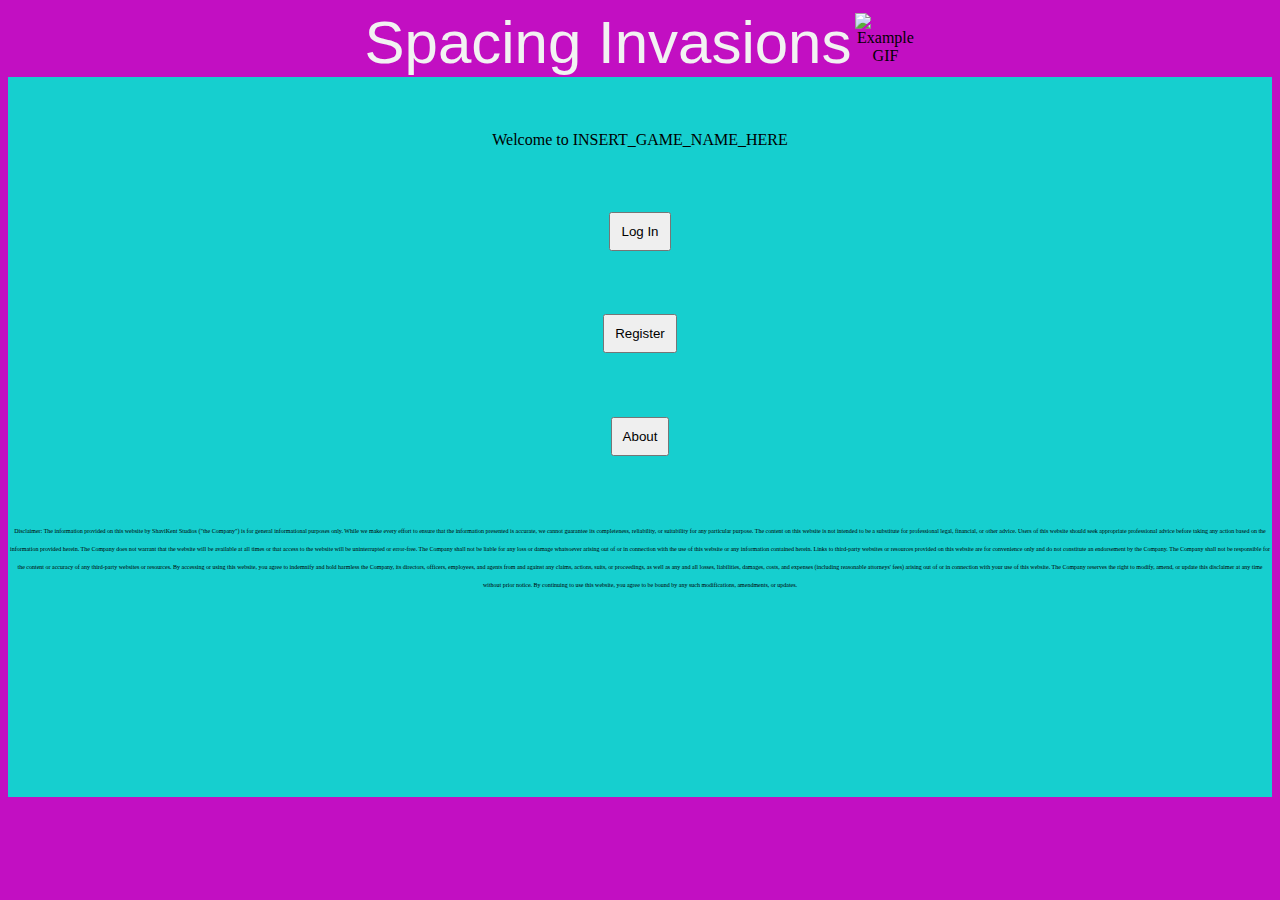
==== index.html @ ffd97d1d "finished working on live displaying of the stats" ====
<!DOCTYPE html>

<!-- Cannon Game HTML5 document. -->
<html>
   <head>
      <meta charset = "utf-8">
      <title></title>
      <link rel="stylesheet" href="game.css">
      <style type = "text/css">
         canvas { border: 1px solid black; }
      </style>
      <script src="jquery-1.10.2.min.js"></script>
      <script src="http://ajax.googleapis.com/ajax/libs/jquery/1.10.2/jquery.min.js"></script>
	   <script src="game.js"> </script>
   </head>
   <body>
    <div id="header">
        <div id="header-text">Spacing Invasions</div>
        <img id="header-logo" src="assets/header_logo.gif" alt="Example GIF">


    </div>
    <div id="logo_container"><img id="logo" src="assets/logo.png" /></div>
       <div id="landing" class="page">
           <br /><br /><br />
           Welcome to INSERT_GAME_NAME_HERE
           <button id="login_b" class="menu_button">Log In</button>
           <button id="register_b" class="menu_button">Register</button>
           <button id="about_b" class="menu_button">About</button>
           <a>
               Disclaimer:

               The information provided on this website by ShaviKent Studios ("the Company") is for general informational purposes only. While we make every effort to ensure that the information presented is accurate, we cannot guarantee its completeness, reliability, or suitability for any particular purpose.

               The content on this website is not intended to be a substitute for professional legal, financial, or other advice. Users of this website should seek appropriate professional advice before taking any action based on the information provided herein.

               The Company does not warrant that the website will be available at all times or that access to the website will be uninterrupted or error-free. The Company shall not be liable for any loss or damage whatsoever arising out of or in connection with the use of this website or any information contained herein.

               Links to third-party websites or resources provided on this website are for convenience only and do not constitute an endorsement by the Company. The Company shall not be responsible for the content or accuracy of any third-party websites or resources.

               By accessing or using this website, you agree to indemnify and hold harmless the Company, its directors, officers, employees, and agents from and against any claims, actions, suits, or proceedings, as well as any and all losses, liabilities, damages, costs, and expenses (including reasonable attorneys' fees) arising out of or in connection with your use of this website.

               The Company reserves the right to modify, amend, or update this disclaimer at any time without prior notice. By continuing to use this website, you agree to be bound by any such modifications, amendments, or updates.
           </a>
       </div>
       <div id="login" class="page" style="display: none;">
           <div>
               <button class="close-button">&times;</button>
               <label for="username">Username:</label>
               <input type="text" id="username" name="username" required> &nbsp;
               <label for="password">Password:</label>
               <input type="password" id="password" name="password" required>
               <br /><br />
               <button id="login_submit" type="submit"><span>Login</span></button>
           </div>
       </div>

       <div id="register" class="page" style="display: none;">
           <button class="close-button">&times;</button>
           <br />
           <div class="register_form">
               <div class="register_row">
                   <label for="input-1" style="float:left;">Username:</label>
                   <input type="text" id="userReg" class="regField" name="" style="float:right;" required>
               </div>
               <br />
               <div class="register_row">
                   <label for="input-1" style="float:left;">Password:</label>
                   <input type="password" id="pw1Reg" name="" style="float:right;" required>
               </div>
               <div id="password-strength-status1"></div>
               <br />
               <div class="register_row">
                   <label for="input-1" style="float:left;">Confirm Password:</label>
                   <input type="password" id="pw2Reg" name="" style="float:right;" required>
               </div>
               <div id="password-strength-status2"></div>
               <br />
               <div class="register_row">
                   <label for="input-1" style="float:left;">First Name:</label>
                   <input type="text" id="fnameReg" name="" style="float:right;" required>
               </div>
               <div id="fnamealert"></div>
               <br />
               <div class="register_row">
                   <label for="input-1" style="float:left;">Last Name:</label>
                   <input type="text" id="lnameReg" name="" style="float:right;" required>
               </div>
               <div id="lnamealert"></div>
               <br />
               <div class="register_row">
                   <label for="input-1" style="float:left;">Email:</label>
                   <input type="email" id="emailReg" name="" style="float:right;" required>
               </div>
               <br>
               <div class="register_row">
                   <button id="register_submit" type="submit"><span>register</span></button>
               </div>
               <br />
            </div>
       </div>

        <div id="conf" class="page" style="display: none;">

            <br>
            <div id="ships">
                <div class="shipCardContainer">
                    <div id="shipCard1" class="shipCard">
                        <img src="assets/shooting.png" alt="Image 1" />
                        <div class="divider"></div>
                        <p>This ship shoots faster</p>
                        <div class="divider"></div>
                        <button id="shipCardButton1" class="shipCardButton">Boom</button>
                    </div>
                    <div id="shipCard2" class="shipCard">
                        <img src="assets/speed_arrows.png" alt="Image 2" />
                        <div class="divider"></div>
                        <p>This ship moves faster</p>
                        <div class="divider"></div>
                        <button id="shipCardButton2" class="shipCardButton">Zoom</button>
                    </div>
                    <div id="shipCard3" class="shipCard">
                        <img src="assets/life.png" alt="Image 3" />
                        <div class="divider"></div>
                        <p>This ship has more HP</p>
                        <div class="divider"></div>
                        <button id="shipCardButton3" class="shipCardButton">Room(for error)</button>
                    </div>
                    </div>
                <p>Press the button you want to shoot with</p>
                <select name="time" id="gametime">
                    <option value="2">2 minutes</option>
                    <option value="3">3 minutes</option>
                    <option value="4">4 minutes</option>
                    <option value="5">5 minutes</option>
                    <option value="6">6 minutes</option>
                    <option value="7">7 minutes</option>
                    <option value="8">8 minutes</option>
                    <option value="9">9 minutes</option>
                    <option value="10">10 minutes</option>
                </select>

                &nbsp;
                <button id="shootChoose">click me to choose</button>
                <button id="start">gamu startu</button>
                
            </div>
        </div>


       
        <div id="game" class="page" style="display: none;">
            <div id="canvas">
            <div id="timer" class="child" style="display: none;">Time: 0</div>
            <canvas id="theCanvas" width="560" height="820" class="child"></canvas>
            <div id="lifes" class="child" style="display: none;">LIFES: 0</div>
            <div id="score" class="child" style="display: none;">SCORE: 0</div>
            </div>
            <p>
                <input id="startButton" type="button" value="Start Game">
                <input id="resetGame" type="button" value="Reset">
            </p>
        </div>
        <br><br><br>
        <span id="forTable">
        <div id="scoreboard" class="page" style="display: none;">
            <table id="scoretable">
                <tr>
                    <th>Place</th>
                    <th>Name</th>
                    <th>Score</th>
                </tr>
            </table>
        </span>
            <br>
            <input id="newGame" type="button" value="Start Game">
        </div>

       <!-- The Modal -->
       <div id="myModal" class="modal">

           <!-- Modal content -->
           <div class="modal-content">
               <span class="close">&times;</span>
               <p>
                Thank you for trying our game! <br>
                We are David Shavit and Noam Kent. <br>
                In this project we used the JQuery plugin. <br>
                We ran into some trouble with understanding how objects were passed in JS but we figured it out with our good friends Google and ChatGPT :) <br>
               </p>
           </div>

       </div>
   </body>
</html>
---- game.css ----
.page {
    text-align: center;
    align-items: center;
    background-color: rgb(22, 207, 207);
    height: 80vh;
}
body{
    background-color:rgb(194, 15, 194);
    align-content: center;
}
#header{
    margin: auto;
    width: 60%;
    background-image: url("assets/plate.png");
    text-align: center;
}
#header-text{
    font-family: "Arial", sans-serif;
    color: #f2f2f2;
    font-size: 60px;
    display: inline-block;
    vertical-align: middle;
}
#header-logo{
    width: 60px;
    height: 60px;
    display: inline-block;
    vertical-align: middle;
}
#login {
    display: flex;
    flex-direction: column;
    align-items: center;
    justify-content: center;
    background-color: #f2f2f2;
    padding: 20px;
    border-radius: 10px;
    box-shadow: 0px 5px 10px rgba(0, 0, 0, 0.2);
}

.close-button {
    position: absolute;
    top: 10px;
    right: 10px;
    background-color: transparent;
    border: none;
    font-size: 24px;
    cursor: pointer;
}

.close-button:hover {
    color: red;
}
.menu_button {
    margin: auto;
    margin-top: 5%;
    margin-bottom: 5%;
    display: block;
}
#logo_container{
    position: absolute;
    top: 45%;
    left: 50%;
    transform: translate(-50%, -50%);
    width: 65%;
}
#logo{
    margin: 0 auto;
    width: 100%;
}
a{
    line-height: 0.1;
    font-size:6px;
}

#login_submit {
    vertical-align: middle;
    background-color: #4CAF50;
    color: white;
    padding: 10px;
    border: none;
    border-radius: 5px;
    cursor: pointer;
    transition: background-color 0.3s ease;
}

#login_submit span {
    cursor: pointer;
    display: inline-block;
    position: relative;
    transition: 0.5s;
}

#login_submit span:after {
    content: '\00bb';
    position: absolute;
    opacity: 0;
    top: 0;
    right: -20px;
    transition: 0.5s;
}

#login_submit:hover span {
    padding-right: 25px;
}

#login_submit:hover span:after {
    opacity: 1;
    right: 0;
}

.register_form {
    margin:auto;
    display: flex;
    width: 25%;
    flex-direction: column;
    align-items: stretch;
}
.register_row {
    flex-direction: row;
    align-items: center;
    margin-bottom: 10px;
}
.modal {
    display: none; /* Hidden by default */
    position: fixed; /* Stay in place */
    z-index: 1; /* Sit on top */
    left: 0;
    top: 0;
    width: 100%; /* Full width */
    height: 100%; /* Full height */
    overflow: auto; /* Enable scroll if needed */
    background-color: rgb(0,0,0); /* Fallback color */
    background-color: rgba(0,0,0,0.4); /* Black w/ opacity */
}

/* Modal Content/Box */
.modal-content {
    background-color: #fefefe;
    margin: 15% auto; /* 15% from the top and centered */
    padding: 20px;
    border: 1px solid #888;
    width: 80%; /* Could be more or less, depending on screen size */
}

/* The Close Button */
.close {
    color: #aaa;
    float: right;
    font-size: 28px;
    font-weight: bold;
}

.close:hover,
.close:focus {
    color: black;
    text-decoration: none;
    cursor: pointer;
}

.shipCardContainer {
    display: grid;
    margin: 0% 20%;
    grid-template-columns: repeat(auto-fit, minmax(1%, 1fr));
    justify-content: center;
    gap: 20%;
    
}

.shipCard {
    align-items: center;
    margin: 10px;
    border: 2px solid black;
    border-radius: 10px;
    background-color: white;
}
.divider {
    height: 1px;
    width: 100%;
    border-bottom: 2px dotted black;
    margin: 10px 0;
  }
img {
    width: 64px;
    height: 64px;
}

button {
    padding: 10px;  
}
#scoreboard{
    background-image: url(assets/header_logo.gif);
    background-repeat: no-repeat;
    background-size: cover;
    width: 50%;
    margin-left: 25%;
    /* height: max-content; */
}
#scoretable{
    margin: auto;
    width: 50%;
    height: fit-content;
    /* margin-left: 45%; */
}

table, td,th {
    border: 1px solid black;
}
.child{
    display: inline-block;
    vertical-align: top;
}
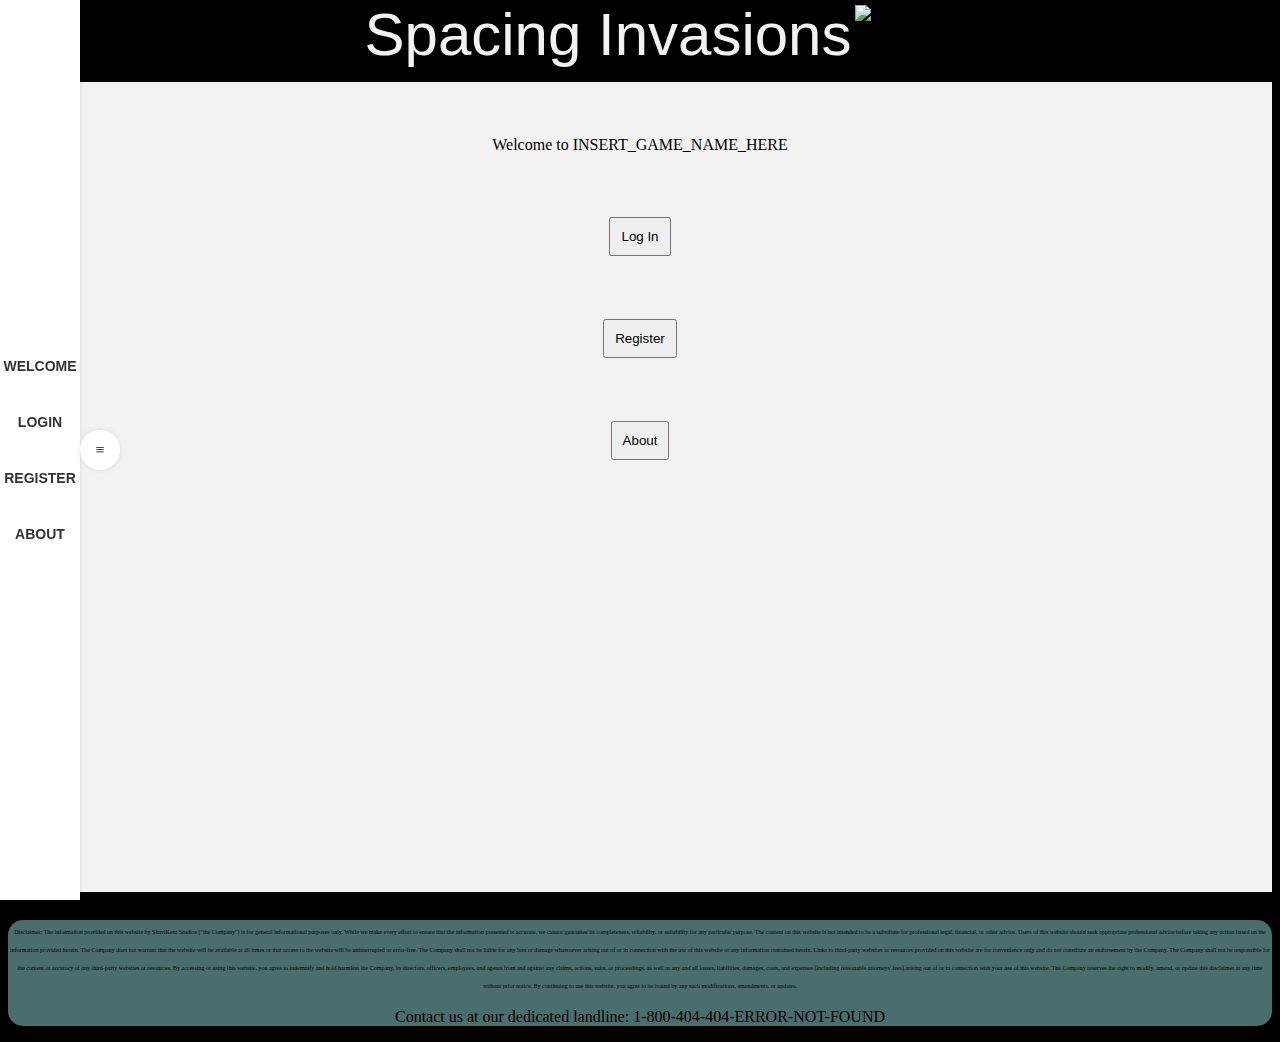
==== commit adcc0b7c: "menu html and css" ====
--- a/index.html
+++ b/index.html
@@ -20,6 +20,16 @@
 
 
     </div>
+   <body>
+    <div class="menu">
+        <div class="tab">
+          <span class="icon">&equiv;</span>
+        </div>
+        <button id="mWelcome">Welcome</button>
+        <button id="mLogin">Login</button>
+        <button id="mRegister">Register</button>
+        <button id="mAbout">About</button>
+      </div>
     <div id="logo_container"><img id="logo" src="assets/logo.png" /></div>
        <div id="landing" class="page">
            <br /><br /><br />
@@ -27,29 +37,15 @@
            <button id="login_b" class="menu_button">Log In</button>
            <button id="register_b" class="menu_button">Register</button>
            <button id="about_b" class="menu_button">About</button>
-           <a>
-               Disclaimer:
-
-               The information provided on this website by ShaviKent Studios ("the Company") is for general informational purposes only. While we make every effort to ensure that the information presented is accurate, we cannot guarantee its completeness, reliability, or suitability for any particular purpose.
-
-               The content on this website is not intended to be a substitute for professional legal, financial, or other advice. Users of this website should seek appropriate professional advice before taking any action based on the information provided herein.
-
-               The Company does not warrant that the website will be available at all times or that access to the website will be uninterrupted or error-free. The Company shall not be liable for any loss or damage whatsoever arising out of or in connection with the use of this website or any information contained herein.
-
-               Links to third-party websites or resources provided on this website are for convenience only and do not constitute an endorsement by the Company. The Company shall not be responsible for the content or accuracy of any third-party websites or resources.
-
-               By accessing or using this website, you agree to indemnify and hold harmless the Company, its directors, officers, employees, and agents from and against any claims, actions, suits, or proceedings, as well as any and all losses, liabilities, damages, costs, and expenses (including reasonable attorneys' fees) arising out of or in connection with your use of this website.
-
-               The Company reserves the right to modify, amend, or update this disclaimer at any time without prior notice. By continuing to use this website, you agree to be bound by any such modifications, amendments, or updates.
-           </a>
+
        </div>
        <div id="login" class="page" style="display: none;">
            <div>
-               <button class="close-button">&times;</button>
+               <button class="close-button" id="closelog">&times;</button>
                <label for="username">Username:</label>
-               <input type="text" id="username" name="username" required> &nbsp;
+               <input type="text" class="inlog" id="username" name="username" required> &nbsp;
                <label for="password">Password:</label>
-               <input type="password" id="password" name="password" required>
+               <input type="password" class="inlog" id="password" name="password" required>
                <br /><br />
                <button id="login_submit" type="submit"><span>Login</span></button>
            </div>
@@ -61,38 +57,43 @@
            <div class="register_form">
                <div class="register_row">
                    <label for="input-1" style="float:left;">Username:</label>
-                   <input type="text" id="userReg" class="regField" name="" style="float:right;" required>
+                   <input type="text" class="inreg" id="userReg" class="regField" name="" style="float:right;" required>
                </div>
                <br />
                <div class="register_row">
                    <label for="input-1" style="float:left;">Password:</label>
-                   <input type="password" id="pw1Reg" name="" style="float:right;" required>
+                   <input type="password" class="inreg" id="pw1Reg" name="" style="float:right;" required>
                </div>
                <div id="password-strength-status1"></div>
                <br />
                <div class="register_row">
                    <label for="input-1" style="float:left;">Confirm Password:</label>
-                   <input type="password" id="pw2Reg" name="" style="float:right;" required>
+                   <input type="password" class="inreg" id="pw2Reg" name="" style="float:right;" required>
                </div>
                <div id="password-strength-status2"></div>
                <br />
                <div class="register_row">
                    <label for="input-1" style="float:left;">First Name:</label>
-                   <input type="text" id="fnameReg" name="" style="float:right;" required>
+                   <input type="text" class="inreg" id="fnameReg" name="" style="float:right;" required>
                </div>
                <div id="fnamealert"></div>
                <br />
                <div class="register_row">
                    <label for="input-1" style="float:left;">Last Name:</label>
-                   <input type="text" id="lnameReg" name="" style="float:right;" required>
+                   <input type="text" class="inreg" id="lnameReg" name="" style="float:right;" required>
                </div>
                <div id="lnamealert"></div>
                <br />
                <div class="register_row">
                    <label for="input-1" style="float:left;">Email:</label>
-                   <input type="email" id="emailReg" name="" style="float:right;" required>
+                   <input type="email" class="inreg"  id="emailReg" name="" style="float:right;" required>
                </div>
                <br>
+               <div class="register_row">
+                <label for="input-1" style="float:left;">Date:</label>
+                <input type="date" id="date" name="" style="float:right;" required>
+                </div>
+                <br>
                <div class="register_row">
                    <button id="register_submit" type="submit"><span>register</span></button>
                </div>
@@ -152,7 +153,7 @@
         <div id="game" class="page" style="display: none;">
             <div id="canvas">
             <div id="timer" class="child" style="display: none;">Time: 0</div>
-            <canvas id="theCanvas" width="560" height="820" class="child"></canvas>
+            <canvas id="theCanvas" width="560" height="720" class="child"></canvas>
             <div id="lifes" class="child" style="display: none;">LIFES: 0</div>
             <div id="score" class="child" style="display: none;">SCORE: 0</div>
             </div>
@@ -191,5 +192,24 @@
            </div>
 
        </div>
+       <div id="footer">
+
+        <a>
+            Disclaimer:
+
+            The information provided on this website by ShaviKent Studios ("the Company") is for general informational purposes only. While we make every effort to ensure that the information presented is accurate, we cannot guarantee its completeness, reliability, or suitability for any particular purpose.
+
+            The content on this website is not intended to be a substitute for professional legal, financial, or other advice. Users of this website should seek appropriate professional advice before taking any action based on the information provided herein.
+
+            The Company does not warrant that the website will be available at all times or that access to the website will be uninterrupted or error-free. The Company shall not be liable for any loss or damage whatsoever arising out of or in connection with the use of this website or any information contained herein.
+
+            Links to third-party websites or resources provided on this website are for convenience only and do not constitute an endorsement by the Company. The Company shall not be responsible for the content or accuracy of any third-party websites or resources.
+
+            By accessing or using this website, you agree to indemnify and hold harmless the Company, its directors, officers, employees, and agents from and against any claims, actions, suits, or proceedings, as well as any and all losses, liabilities, damages, costs, and expenses (including reasonable attorneys' fees) arising out of or in connection with your use of this website.
+
+            The Company reserves the right to modify, amend, or update this disclaimer at any time without prior notice. By continuing to use this website, you agree to be bound by any such modifications, amendments, or updates.
+        </a>
+        <p>Contact us at our dedicated landline: 1-800-404-404-ERROR-NOT-FOUND</p>
+       </div>
    </body>
 </html>--- a/game.css
+++ b/game.css
@@ -1,19 +1,30 @@
 .page {
     text-align: center;
     align-items: center;
-    background-color: rgb(22, 207, 207);
-    height: 80vh;
-}
-body{
-    background-color:rgb(194, 15, 194);
-    align-content: center;
+    background-color: #f2f2f2;
+    height: 90vh;
 }
 #header{
     margin: auto;
+    margin-bottom: 1%;
     width: 60%;
     background-image: url("assets/plate.png");
     text-align: center;
 }
+#footer{
+    margin-top: -2%;
+    border-radius: 15px;
+    width: 100%;
+    text-align: center;
+    background-color: rgb(74, 110, 110);
+}
+body{
+    margin-top: 0%;
+    margin-bottom: 0%;
+    background-color: black;
+    align-content: center;
+}
+
 #header-text{
     font-family: "Arial", sans-serif;
     color: #f2f2f2;
@@ -46,6 +57,7 @@
     border: none;
     font-size: 24px;
     cursor: pointer;
+    color: white;
 }
 
 .close-button:hover {
@@ -188,6 +200,9 @@
 button {
     padding: 10px;  
 }
+#theCanvas{
+    margin-top: 0.5%;
+}
 #scoreboard{
     background-image: url(assets/header_logo.gif);
     background-repeat: no-repeat;
@@ -207,6 +222,55 @@
     border: 1px solid black;
 }
 .child{
+    margin-top: 0.5%;
     display: inline-block;
     vertical-align: top;
-}+}
+.menu {
+    position: fixed;
+    top: 0;
+    left: 0;
+    width: 80px; /* change this value to adjust the menu's width */
+    height: 100%;
+    background-color: #fff;
+    box-shadow: 0px 0px 5px rgba(0, 0, 0, 0.1);
+    display: flex;
+    flex-direction: column;
+    justify-content: center;
+    align-items: center;
+  }
+  
+  .menu button {
+    margin: 10px 0;
+    border: none;
+    background-color: transparent;
+    color: #333;
+    font-size: 14px;
+    font-weight: bold;
+    text-align: center;
+    text-transform: uppercase;
+    cursor: pointer;
+    transition: all 0.2s ease-in-out;
+    
+  }
+  
+  .menu button:hover {
+    background-color: #f9f9f9;
+    transform: scale(85%);
+  }
+  .tab {
+    position: absolute;
+    top: 50%;
+    right: -40px; /* change this value to adjust the position of the tab */
+    transform: translateY(-50%);
+    width: 40px;
+    height: 40px;
+    background-color: #fff;
+    border-radius: 50%;
+    box-shadow: 0px 0px 5px rgba(0, 0, 0, 0.1);
+    display: flex;
+    justify-content: center;
+    align-items: center;
+    cursor: pointer;
+    z-index: 9999;
+  }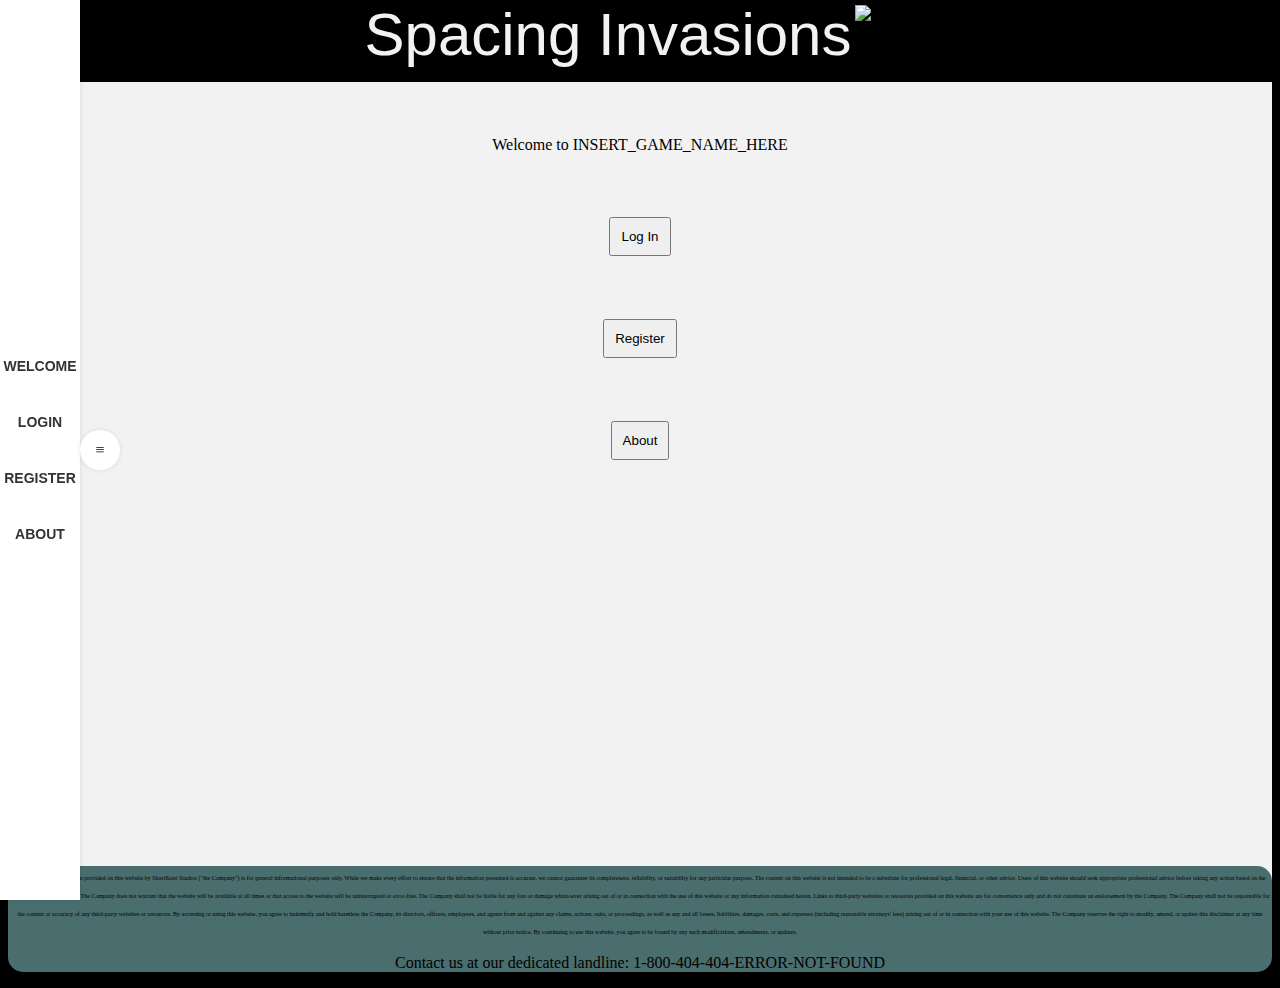
==== commit 7693fde6: "Merge branch 'main' of https://github.com/Web-Development-Environments-2023/assignment2-209236926_31" ====
--- a/index.html
+++ b/index.html
@@ -152,7 +152,7 @@
        
         <div id="game" class="page" style="display: none;">
             <div id="canvas">
-            <div id="timer" class="child" style="display: none;">Time: 0</div>
+            <div id="timer" class="child" style="display: none;">Time: 00:00</div>
             <canvas id="theCanvas" width="560" height="720" class="child"></canvas>
             <div id="lifes" class="child" style="display: none;">LIFES: 0</div>
             <div id="score" class="child" style="display: none;">SCORE: 0</div>
@@ -162,8 +162,6 @@
                 <input id="resetGame" type="button" value="Reset">
             </p>
         </div>
-        <br><br><br>
-        <span id="forTable">
         <div id="scoreboard" class="page" style="display: none;">
             <table id="scoretable">
                 <tr>
@@ -172,7 +170,6 @@
                     <th>Score</th>
                 </tr>
             </table>
-        </span>
             <br>
             <input id="newGame" type="button" value="Start Game">
         </div>
--- a/game.css
+++ b/game.css
@@ -51,13 +51,13 @@
 
 .close-button {
     position: absolute;
-    top: 10px;
-    right: 10px;
+    top: 13%;
+    right: 1%;
     background-color: transparent;
     border: none;
     font-size: 24px;
     cursor: pointer;
-    color: white;
+    color: black;
 }
 
 .close-button:hover {
@@ -209,6 +209,7 @@
     background-size: cover;
     width: 50%;
     margin-left: 25%;
+    /* margin-bottom: 25%; */
     /* height: max-content; */
 }
 #scoretable{
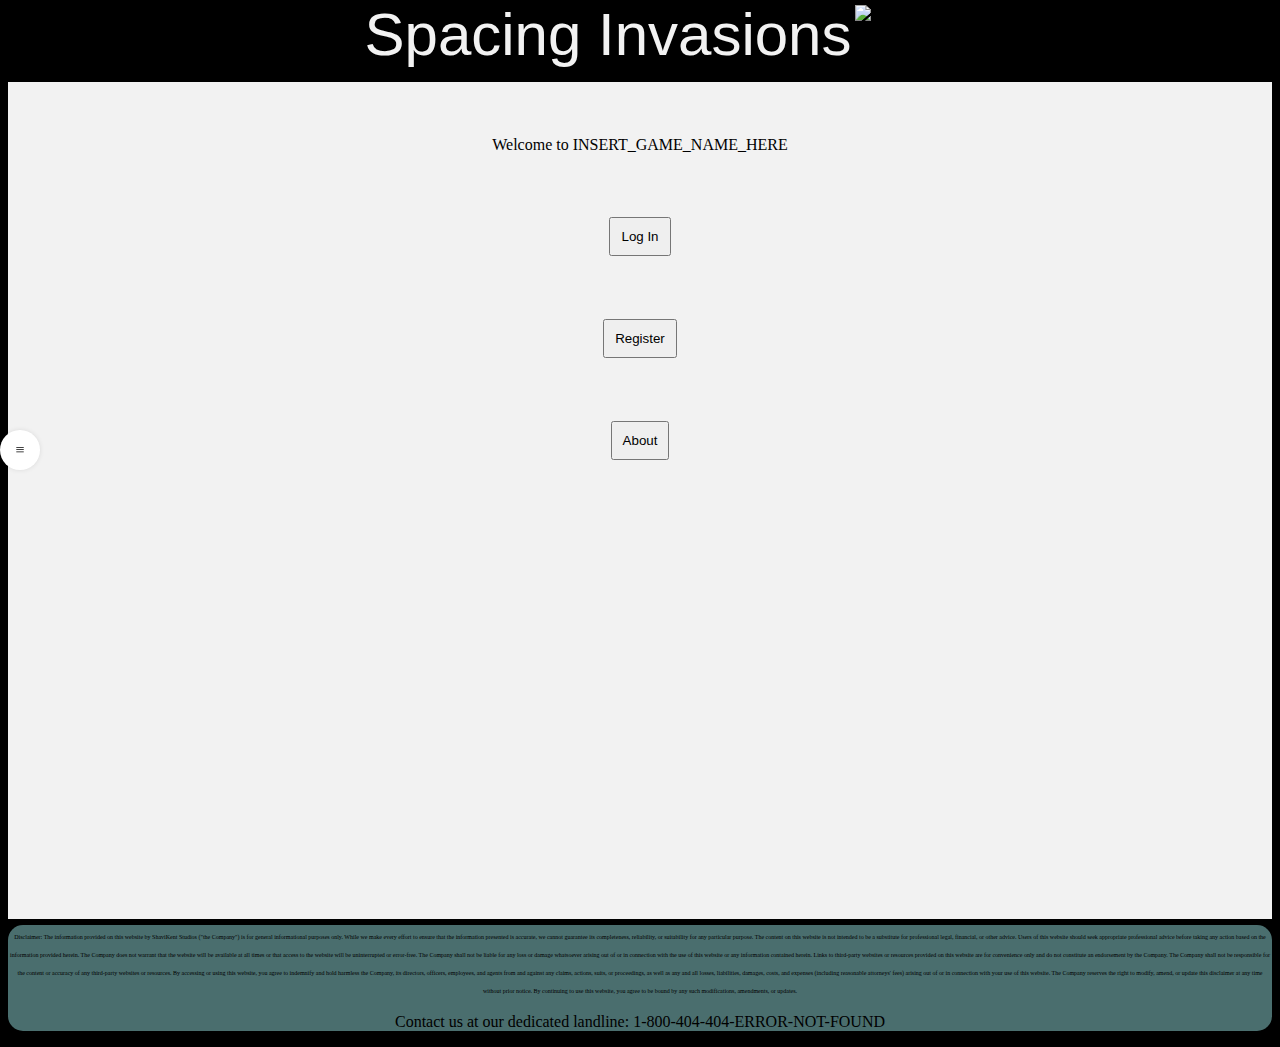
==== commit 14d7774f: "visual changes" ====
--- a/index.html
+++ b/index.html
@@ -3,7 +3,7 @@
 <!-- Cannon Game HTML5 document. -->
 <html>
    <head>
-      <meta charset = "utf-8">
+      <meta charset = "utf-8" http-equiv="Content-Security-Policy" content="upgrade-insecure-requests">
       <title></title>
       <link rel="stylesheet" href="game.css">
       <style type = "text/css">
@@ -24,13 +24,12 @@
     <div class="menu">
         <div class="tab">
           <span class="icon">&equiv;</span>
-        </div>
-        <button id="mWelcome">Welcome</button>
-        <button id="mLogin">Login</button>
-        <button id="mRegister">Register</button>
-        <button id="mAbout">About</button>
+        </div >
+        <button id="mWelcome" class="bar-button">Welcome</button>
+        <button id="mLogin" class="bar-button">Login</button>
+        <button id="mRegister" class="bar-button">Register</button>
+        <button id="mAbout" class="bar-button">About</button>
       </div>
-    <div id="logo_container"><img id="logo" src="assets/logo.png" /></div>
        <div id="landing" class="page">
            <br /><br /><br />
            Welcome to INSERT_GAME_NAME_HERE
@@ -184,7 +183,7 @@
                 Thank you for trying our game! <br>
                 We are David Shavit and Noam Kent. <br>
                 In this project we used the JQuery plugin. <br>
-                We ran into some trouble with understanding how objects were passed in JS but we figured it out with our good friends Google and ChatGPT :) <br>
+                We ran into some trouble with understanding how objects were passed in JS but we have overcome it :) <br>
                </p>
            </div>
 
@@ -209,4 +208,4 @@
         <p>Contact us at our dedicated landline: 1-800-404-404-ERROR-NOT-FOUND</p>
        </div>
    </body>
-</html>+</html>
--- a/game.css
+++ b/game.css
@@ -2,7 +2,7 @@
     text-align: center;
     align-items: center;
     background-color: #f2f2f2;
-    height: 90vh;
+    height: 93vh;
 }
 #header{
     margin: auto;
@@ -12,7 +12,7 @@
     text-align: center;
 }
 #footer{
-    margin-top: -2%;
+    margin-top: 0.5%;
     border-radius: 15px;
     width: 100%;
     text-align: center;
@@ -57,7 +57,7 @@
     border: none;
     font-size: 24px;
     cursor: pointer;
-    color: black;
+    color: rgb(255, 255, 255);
 }
 
 .close-button:hover {
@@ -69,20 +69,28 @@
     margin-bottom: 5%;
     display: block;
 }
-#logo_container{
-    position: absolute;
-    top: 45%;
-    left: 50%;
-    transform: translate(-50%, -50%);
-    width: 65%;
-}
-#logo{
-    margin: 0 auto;
-    width: 100%;
+#landing{
+    background-image: url(assets/logo.png);
+    background-repeat: no-repeat;
+    background-size: 100% 100%;
 }
 a{
     line-height: 0.1;
     font-size:6px;
+}
+#login{
+    background-image: url(assets/login.jpg);
+    background-repeat: no-repeat;
+    background-size: 100% 100%;
+    color: rgb(221, 125, 0);
+    font-size: 25px;
+}
+#register{
+    background-image: url(assets/register.jpg);
+    background-repeat: no-repeat;
+    background-size: 100% 100%;
+    color: rgb(0, 0, 0);
+    font-size: 25px;
 }
 
 #login_submit {
@@ -231,7 +239,7 @@
     position: fixed;
     top: 0;
     left: 0;
-    width: 80px; /* change this value to adjust the menu's width */
+    width: 0px; /* change this value to adjust the menu's width */
     height: 100%;
     background-color: #fff;
     box-shadow: 0px 0px 5px rgba(0, 0, 0, 0.1);
@@ -241,7 +249,8 @@
     align-items: center;
   }
   
-  .menu button {
+  .bar-button {
+    display: none;
     margin: 10px 0;
     border: none;
     background-color: transparent;
@@ -274,4 +283,7 @@
     align-items: center;
     cursor: pointer;
     z-index: 9999;
-  }+  }
+  /* #menu{
+    width: 0px;
+  } */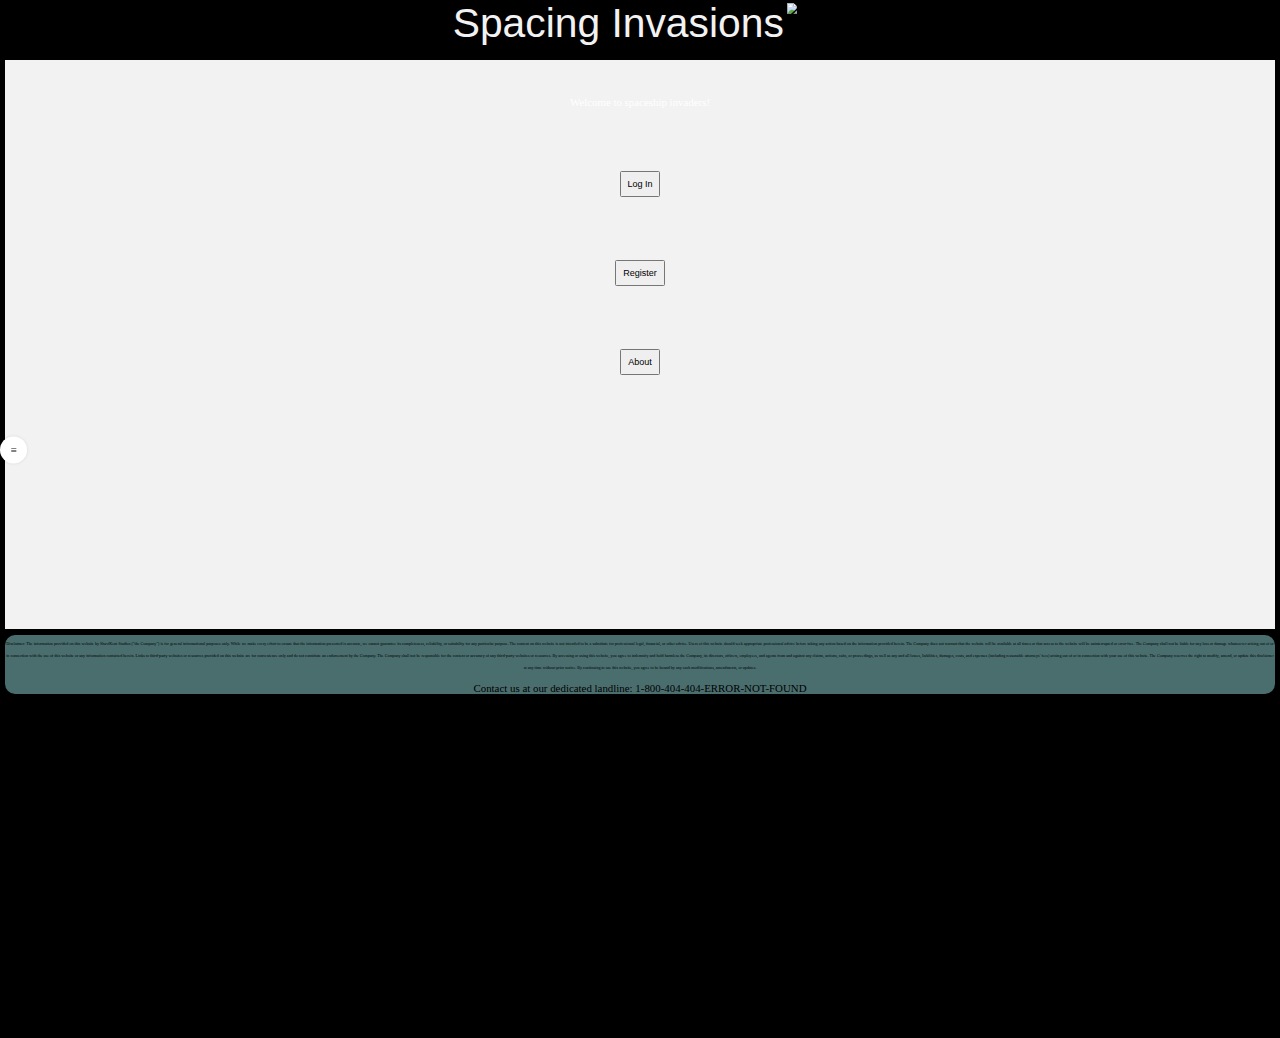
==== commit 4e153479: "finish changes" ====
--- a/index.html
+++ b/index.html
@@ -32,7 +32,7 @@
       </div>
        <div id="landing" class="page">
            <br /><br /><br />
-           Welcome to INSERT_GAME_NAME_HERE
+           Welcome to spaceship invaders!
            <button id="login_b" class="menu_button">Log In</button>
            <button id="register_b" class="menu_button">Register</button>
            <button id="about_b" class="menu_button">About</button>
@@ -124,7 +124,7 @@
                         <div class="divider"></div>
                         <p>This ship has more HP</p>
                         <div class="divider"></div>
-                        <button id="shipCardButton3" class="shipCardButton">Room(for error)</button>
+                        <button id="shipCardButton3" class="shipCardButton">Room</button>
                     </div>
                     </div>
                 <p>Press the button you want to shoot with</p>
@@ -142,7 +142,7 @@
 
                 &nbsp;
                 <button id="shootChoose">click me to choose</button>
-                <button id="start">gamu startu</button>
+                <button id="start">game start</button>
                 
             </div>
         </div>
--- a/game.css
+++ b/game.css
@@ -4,6 +4,9 @@
     background-color: #f2f2f2;
     height: 93vh;
 }
+/* html{
+    zoom:0.8
+} */
 #header{
     margin: auto;
     margin-bottom: 1%;
@@ -70,6 +73,7 @@
     display: block;
 }
 #landing{
+    color: white;
     background-image: url(assets/logo.png);
     background-repeat: no-repeat;
     background-size: 100% 100%;
@@ -222,6 +226,7 @@
 }
 #scoretable{
     margin: auto;
+    color: white;
     width: 50%;
     height: fit-content;
     /* margin-left: 45%; */
